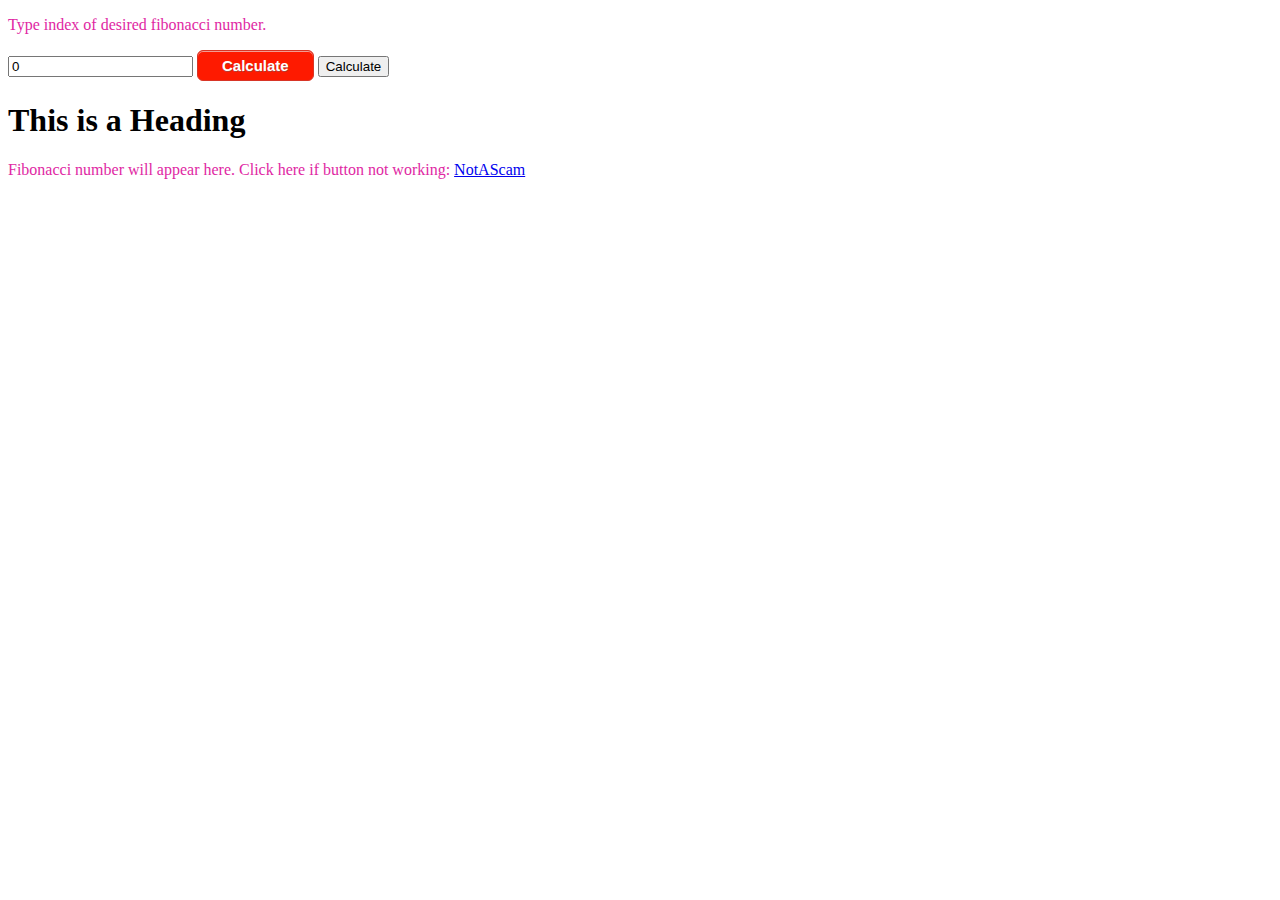
==== index.html @ 39a30ed8 "Add files via upload" ====
<!DOCTYPE html>
<html lang="en">

<head>
    <link rel="stylesheet" href="style.css">
</head>

<meta charset="UTF-8">
<title>Page Title</title>
<meta name="viewport" content="width=device-width,initial-scale=1">
<link rel="stylesheet" href="">

<body>
    <p>Type index of desired fibonacci number.</p>
    <input type="number" id="fibnum" value ="0">
    <button class="fibButton" onclick = getfib()>Calculate</button>

    <button onclick = "window.location.href = 'C:/Users/Andrew/Desktop/JS/page2.html';" >Calculate</button>

<h1>This is a Heading</h1>
<p id = "cummies">Fibonacci number will appear here. Click here if button not working:
     <a href = "C:\Users\Andrew\Desktop\JS\page2.html">NotAScam</a></p>

</body>

</html>

<script src="\Users\Andrew\Desktop\JS\helloworld.js"></script>
---- style.css ----
body {
    background-image: url("https://media1.tenor.com/images/ab307ee863cf6f11705a220b88853674/tenor.gif");
}

p {
color: rgb(224, 40, 163);
text-align: left;

}

.fibButton {
	box-shadow:inset 0px 1px 0px 0px #f29c93;
	background-color:#fe1a00;
	border-radius:6px;
	border:1px solid #d83526;
	display:inline-block;
	cursor:pointer;
	color:#ffffff;
	font-family:Arial;
	font-size:15px;
	font-weight:bold;
	padding:6px 24px;
	text-decoration:none;
	text-shadow:0px 1px 0px #b23e35;
}
.fibButton:hover {
	background-color:#ce0100;
}
.fibButton:active {
	position:relative;
	top:1px;
}
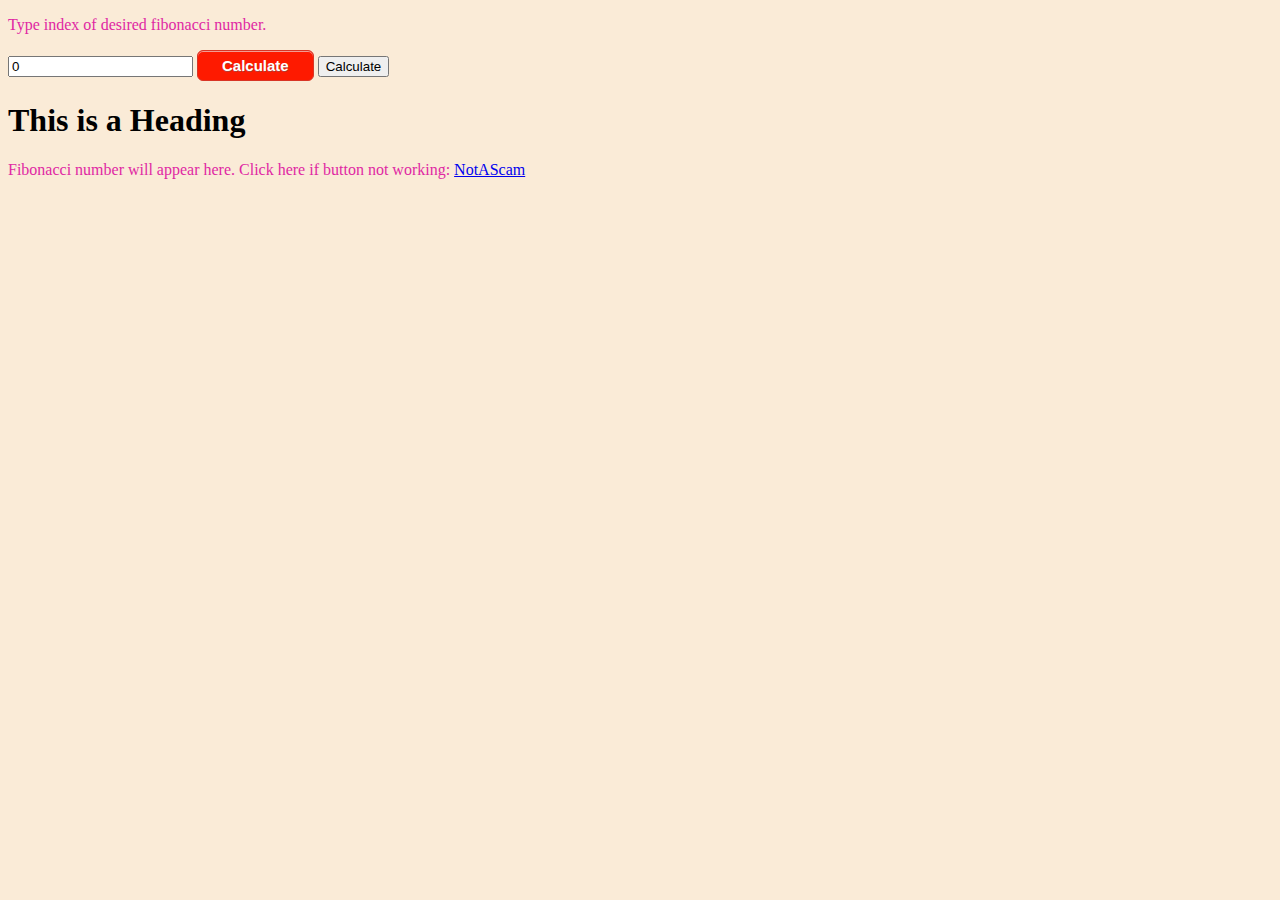
==== commit ae6c41c8: "Add files via upload" ====
--- a/index.html
+++ b/index.html
@@ -19,10 +19,10 @@
 
 <h1>This is a Heading</h1>
 <p id = "cummies">Fibonacci number will appear here. Click here if button not working:
-     <a href = "C:\Users\Andrew\Desktop\JS\page2.html">NotAScam</a></p>
+     <a href = "page2.html">NotAScam</a></p>
 
 </body>
 
 </html>
 
-<script src="\Users\Andrew\Desktop\JS\helloworld.js"></script>+<script src="helloworld.js"></script>--- a/style.css
+++ b/style.css
@@ -1,5 +1,5 @@
 body {
-    background-image: url("https://media1.tenor.com/images/ab307ee863cf6f11705a220b88853674/tenor.gif");
+    background-color: antiquewhite;
 }
 
 p {
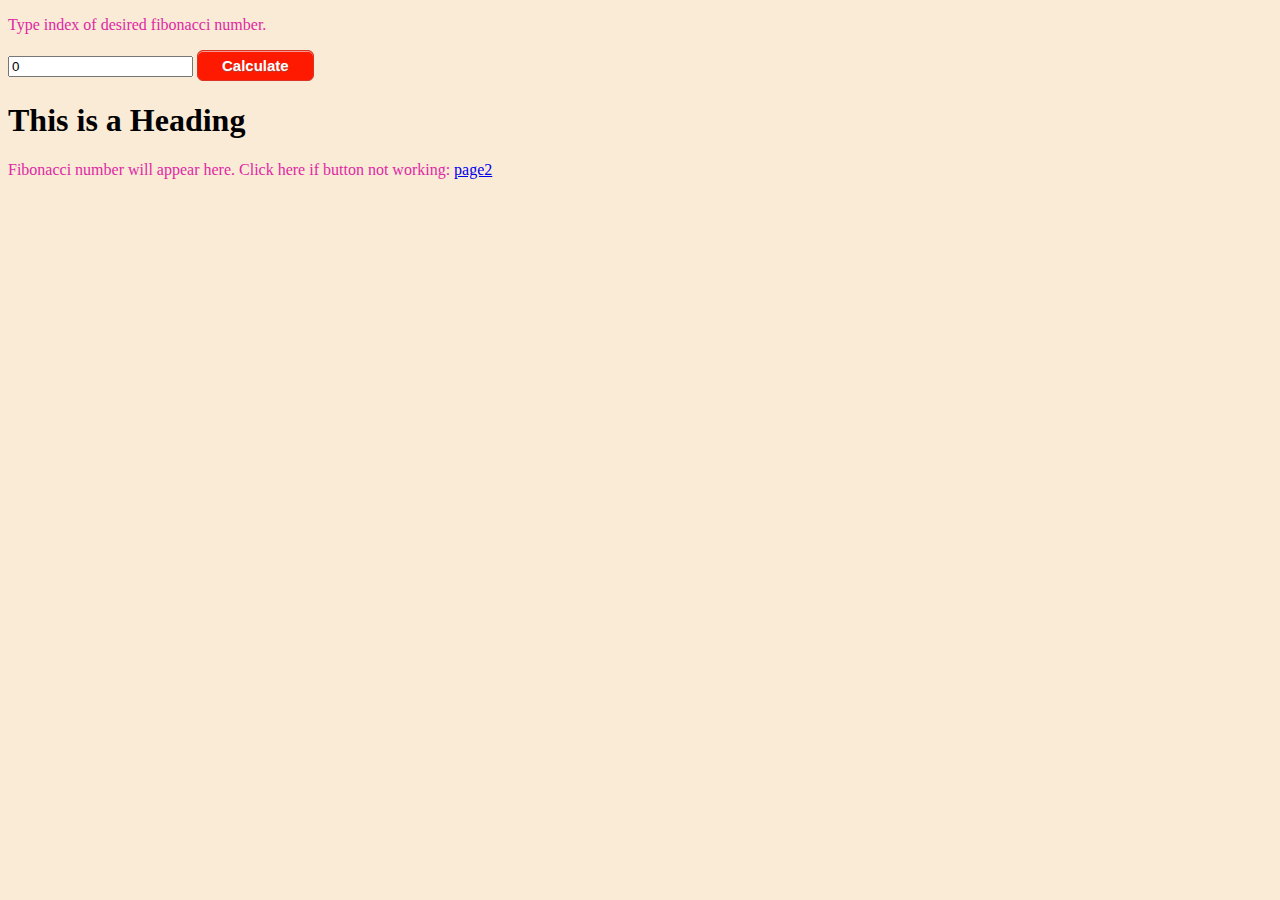
==== commit 148b375e: "Added back button" ====
--- a/index.html
+++ b/index.html
@@ -15,11 +15,11 @@
     <input type="number" id="fibnum" value ="0">
     <button class="fibButton" onclick = getfib()>Calculate</button>
 
-    <button onclick = "window.location.href = 'C:/Users/Andrew/Desktop/JS/page2.html';" >Calculate</button>
+    
 
 <h1>This is a Heading</h1>
 <p id = "cummies">Fibonacci number will appear here. Click here if button not working:
-     <a href = "page2.html">NotAScam</a></p>
+     <a href = "page2.html">page2</a></p>
 
 </body>
 
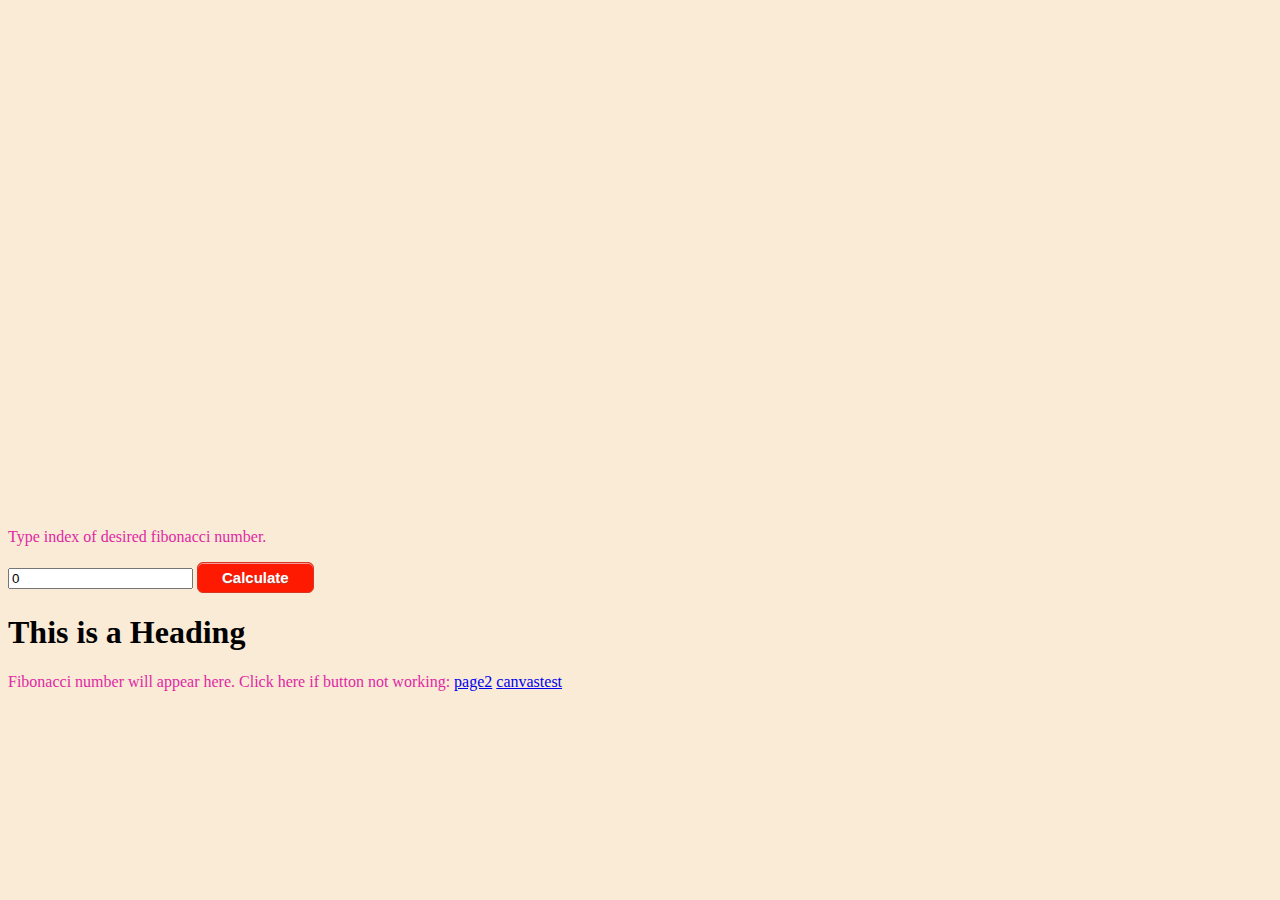
==== commit 083d540d: "Inception + canvas" ====
--- a/index.html
+++ b/index.html
@@ -9,6 +9,7 @@
 <title>Page Title</title>
 <meta name="viewport" content="width=device-width,initial-scale=1">
 <link rel="stylesheet" href="">
+<embed width="100%" height="500px" src="https://jaycod3r.github.io/Page2.html">
 
 <body>
     <p>Type index of desired fibonacci number.</p>
@@ -19,7 +20,10 @@
 
 <h1>This is a Heading</h1>
 <p id = "cummies">Fibonacci number will appear here. Click here if button not working:
-     <a href = "page2.html">page2</a></p>
+     <a href = "page2.html">page2</a>
+     <a href = "canvastest.html">canvastest</a>
+</p>
+     
 
 </body>
 
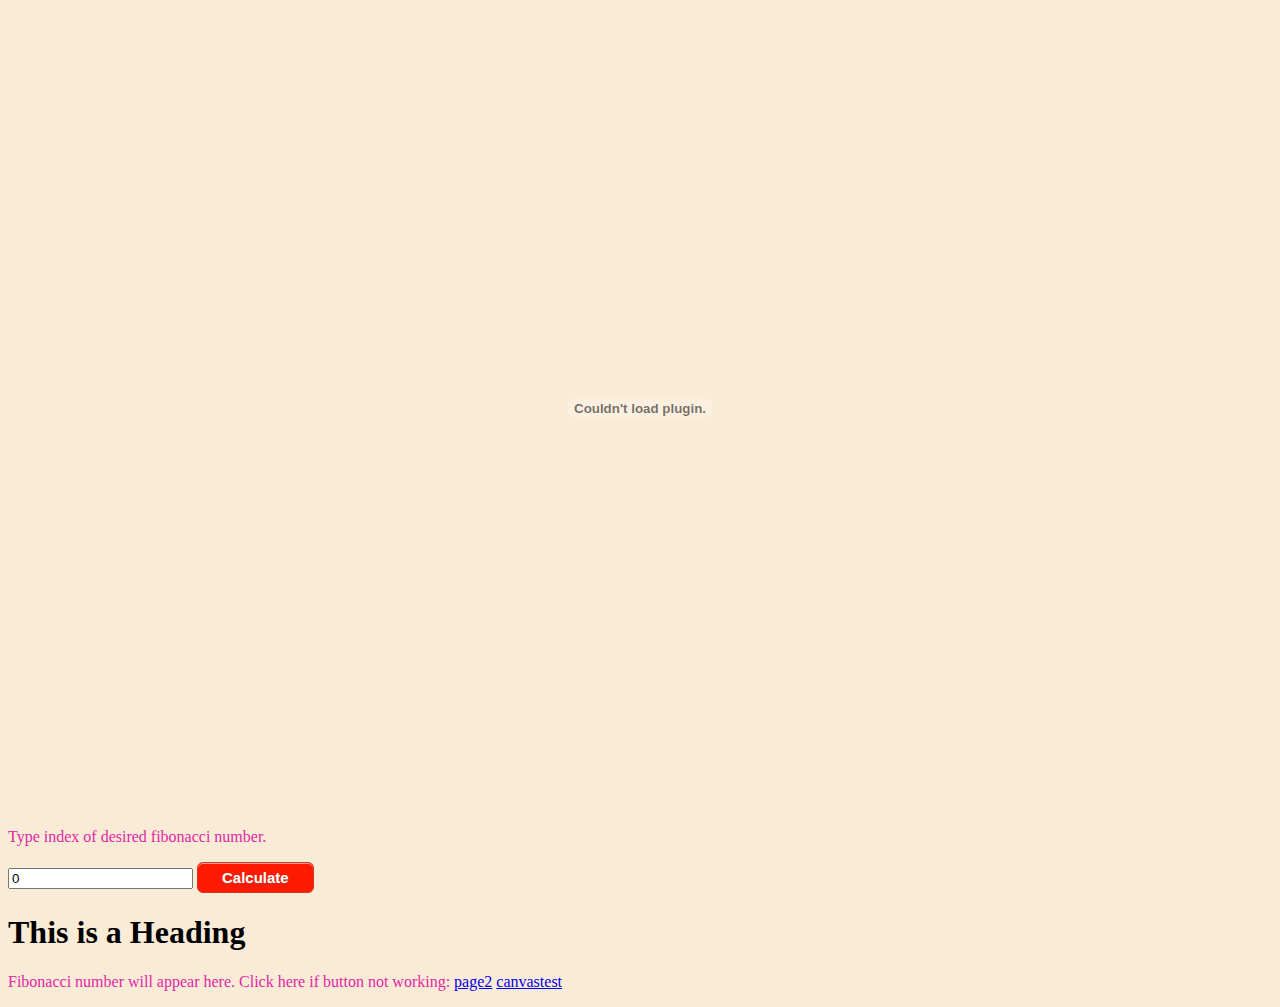
==== commit 41a1e746: "Add embed dl test" ====
--- a/index.html
+++ b/index.html
@@ -9,7 +9,7 @@
 <title>Page Title</title>
 <meta name="viewport" content="width=device-width,initial-scale=1">
 <link rel="stylesheet" href="">
-<embed width="100%" height="500px" src="https://jaycod3r.github.io/Page2.html">
+<embed width="100%" height="800px" src="FEIT-Internship-Requirements.pdf">
 
 <body>
     <p>Type index of desired fibonacci number.</p>
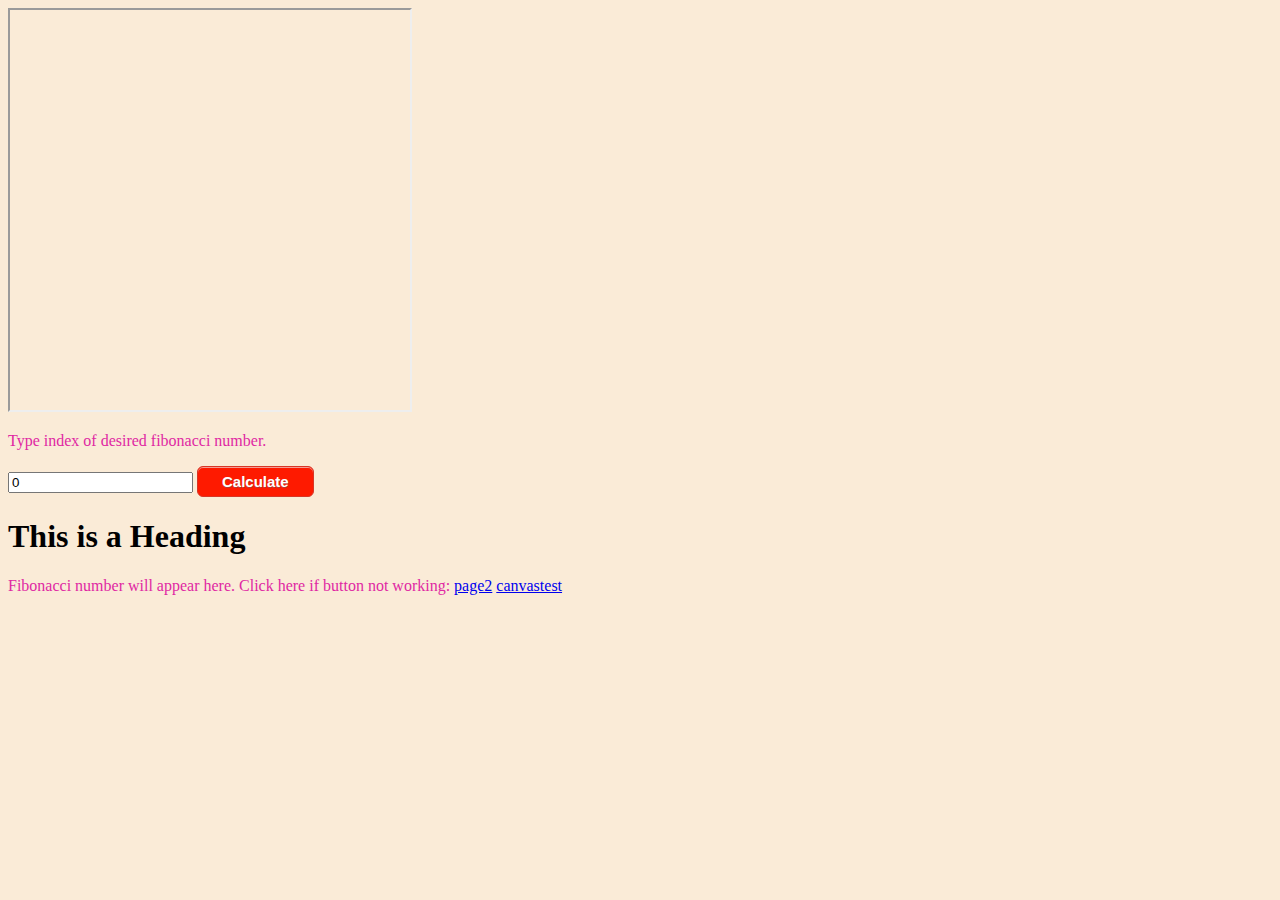
==== commit 40c1cebe: "yt iframe embed test" ====
--- a/index.html
+++ b/index.html
@@ -9,8 +9,9 @@
 <title>Page Title</title>
 <meta name="viewport" content="width=device-width,initial-scale=1">
 <link rel="stylesheet" href="">
-<embed width="100%" height="800px" src="FEIT-Internship-Requirements.pdf">
 
+
+<iframe id ="ytplayer" type="text/html" width="400" height="400" src="https://www.youtube.com/embed/D0I0Y1ANzv8?autoplay=1&origin=https://asinemog.github.io/" frameboder = "0"></iframe>
 <body>
     <p>Type index of desired fibonacci number.</p>
     <input type="number" id="fibnum" value ="0">
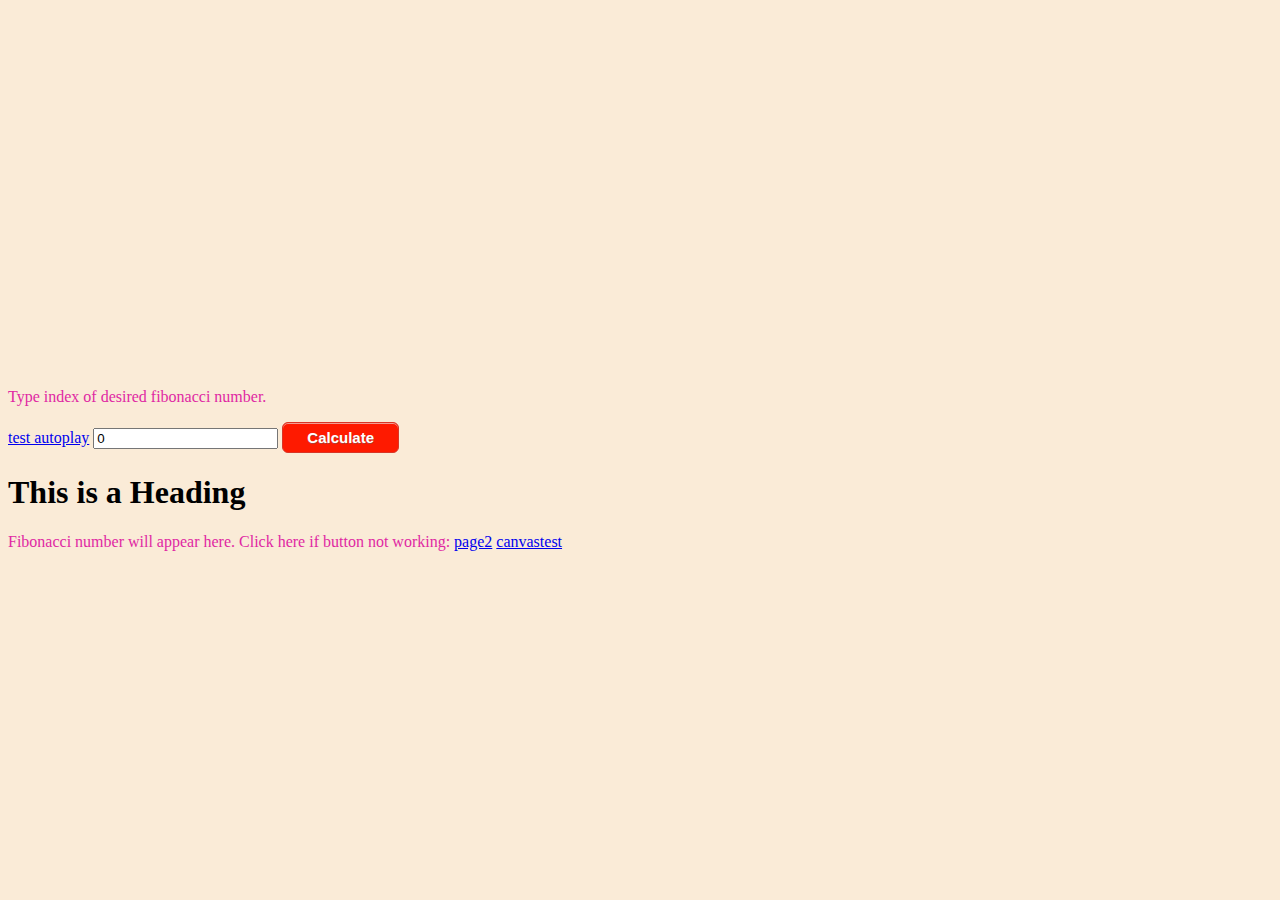
==== commit 5bc5c009: "test autoplay" ====
--- a/index.html
+++ b/index.html
@@ -11,9 +11,12 @@
 <link rel="stylesheet" href="">
 
 
-<iframe id ="ytplayer" type="text/html" width="400" height="400" src="https://www.youtube.com/embed/D0I0Y1ANzv8?autoplay=1&origin=https://asinemog.github.io/" frameboder = "0"></iframe>
+<iframe id="ytplayer" type="text/html" width="640" height="360"
+  src="https://www.youtube.com/embed/M7lc1UVf-VE?autoplay=1&origin=http://example.com"
+  frameborder="0"></iframe>
 <body>
     <p>Type index of desired fibonacci number.</p>
+    <a href = "https://asinemog.github.io/index.html">test autoplay</a>
     <input type="number" id="fibnum" value ="0">
     <button class="fibButton" onclick = getfib()>Calculate</button>
 
